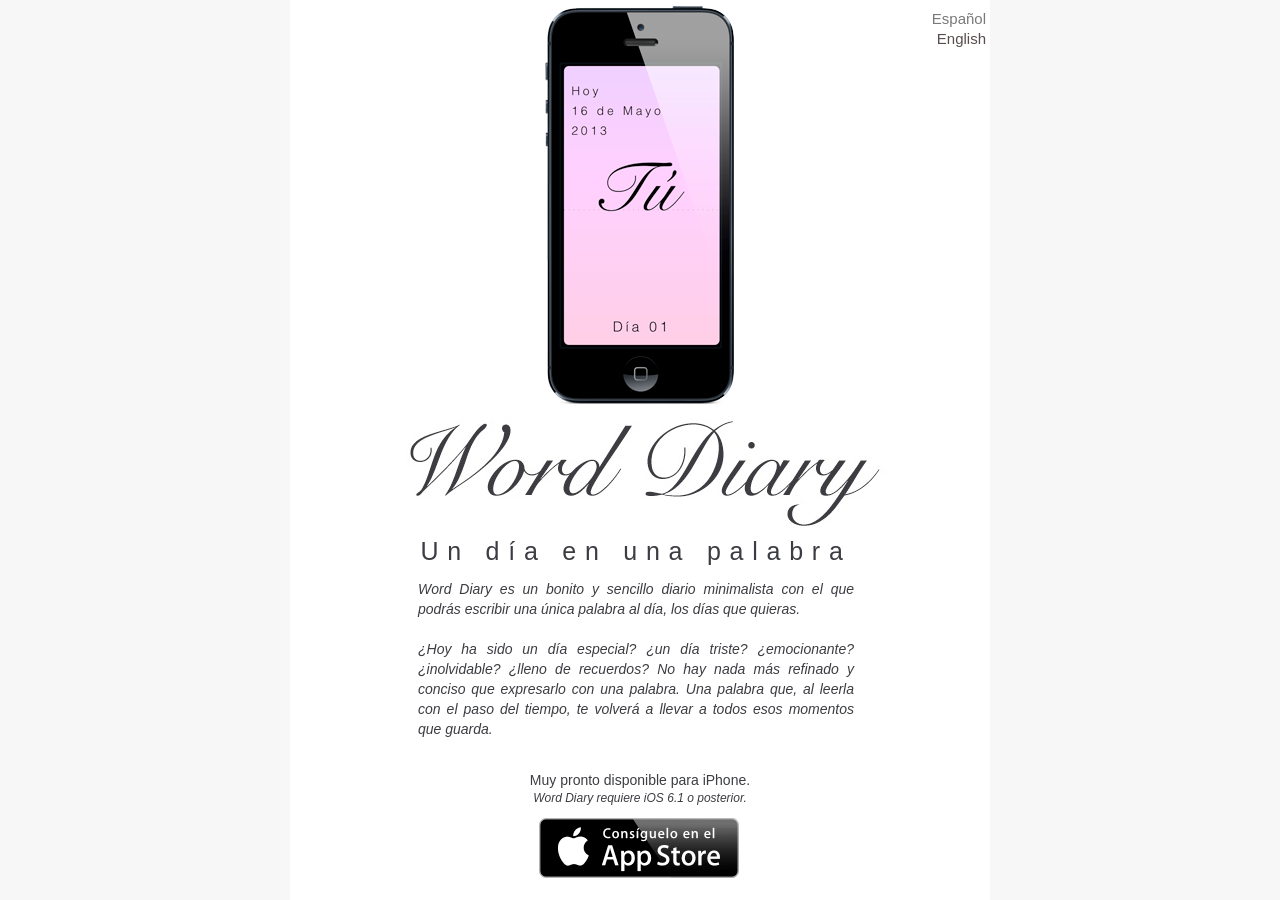
==== Web/Output/index.html @ 25cab28c "Web" ====
<?xml version="1.0" encoding="UTF-8"?><!DOCTYPE html PUBLIC "-//W3C//DTD XHTML 1.0 Transitional//EN" "http://www.w3.org/TR/xhtml1/DTD/xhtml1-transitional.dtd"><html xmlns="http://www.w3.org/1999/xhtml"><head><title></title><meta http-equiv="refresh" content="0;url= Word_Diary/Word_Diary.html" /></head><body></body></html>
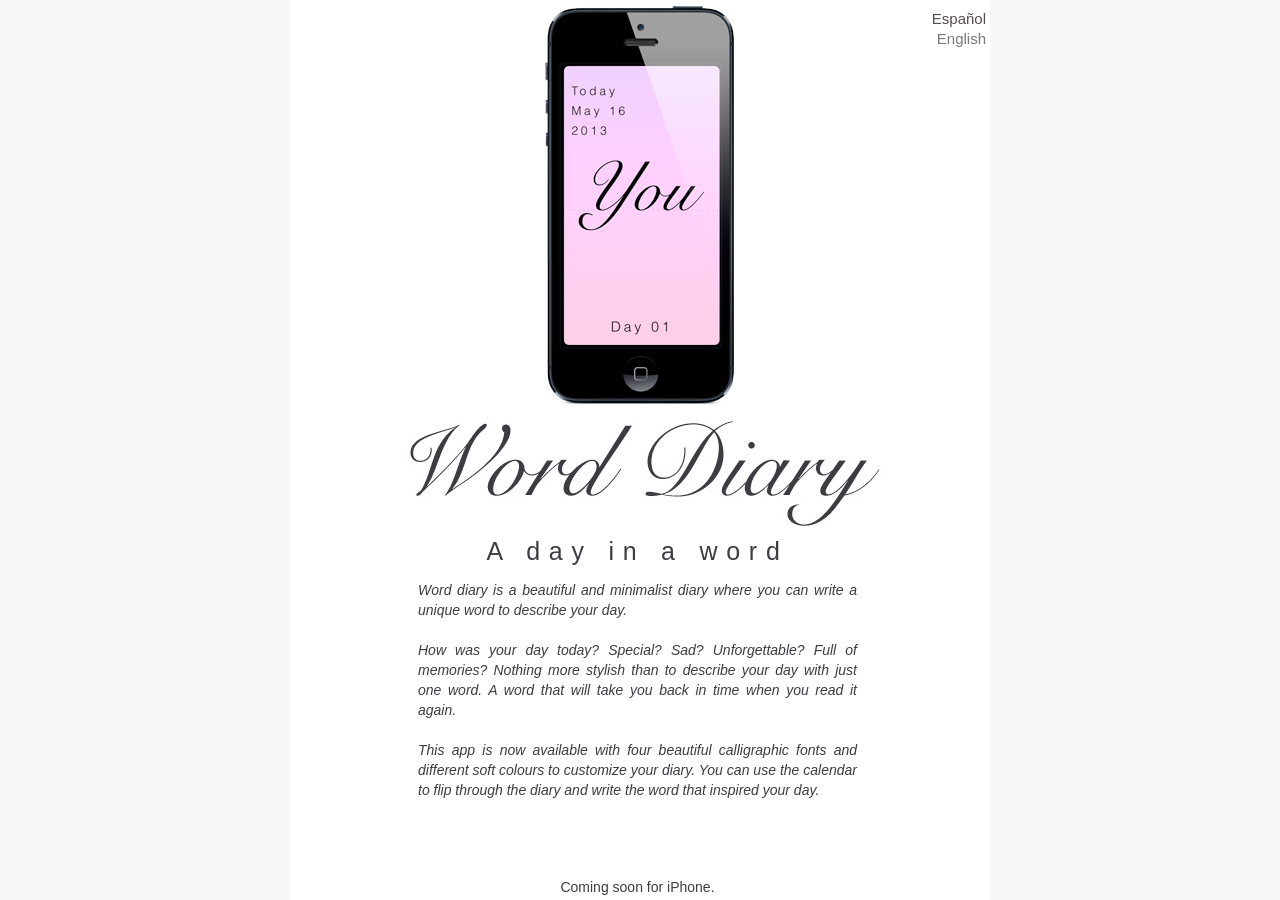
==== commit 4ddc5c2d: "Update final web. Por defecto en inglés." ====
--- a/Web/Output/index.html
+++ b/Web/Output/index.html
@@ -1 +1 @@
-<?xml version="1.0" encoding="UTF-8"?><!DOCTYPE html PUBLIC "-//W3C//DTD XHTML 1.0 Transitional//EN" "http://www.w3.org/TR/xhtml1/DTD/xhtml1-transitional.dtd"><html xmlns="http://www.w3.org/1999/xhtml"><head><title></title><meta http-equiv="refresh" content="0;url= Word_Diary/Word_Diary.html" /></head><body></body></html>+<?xml version="1.0" encoding="UTF-8"?><!DOCTYPE html PUBLIC "-//W3C//DTD XHTML 1.0 Transitional//EN" "http://www.w3.org/TR/xhtml1/DTD/xhtml1-transitional.dtd"><html xmlns="http://www.w3.org/1999/xhtml"><head><title></title><meta http-equiv="refresh" content="0;url= Word_Diary/Word_Diary_%28en%29.html" /></head><body></body></html>
